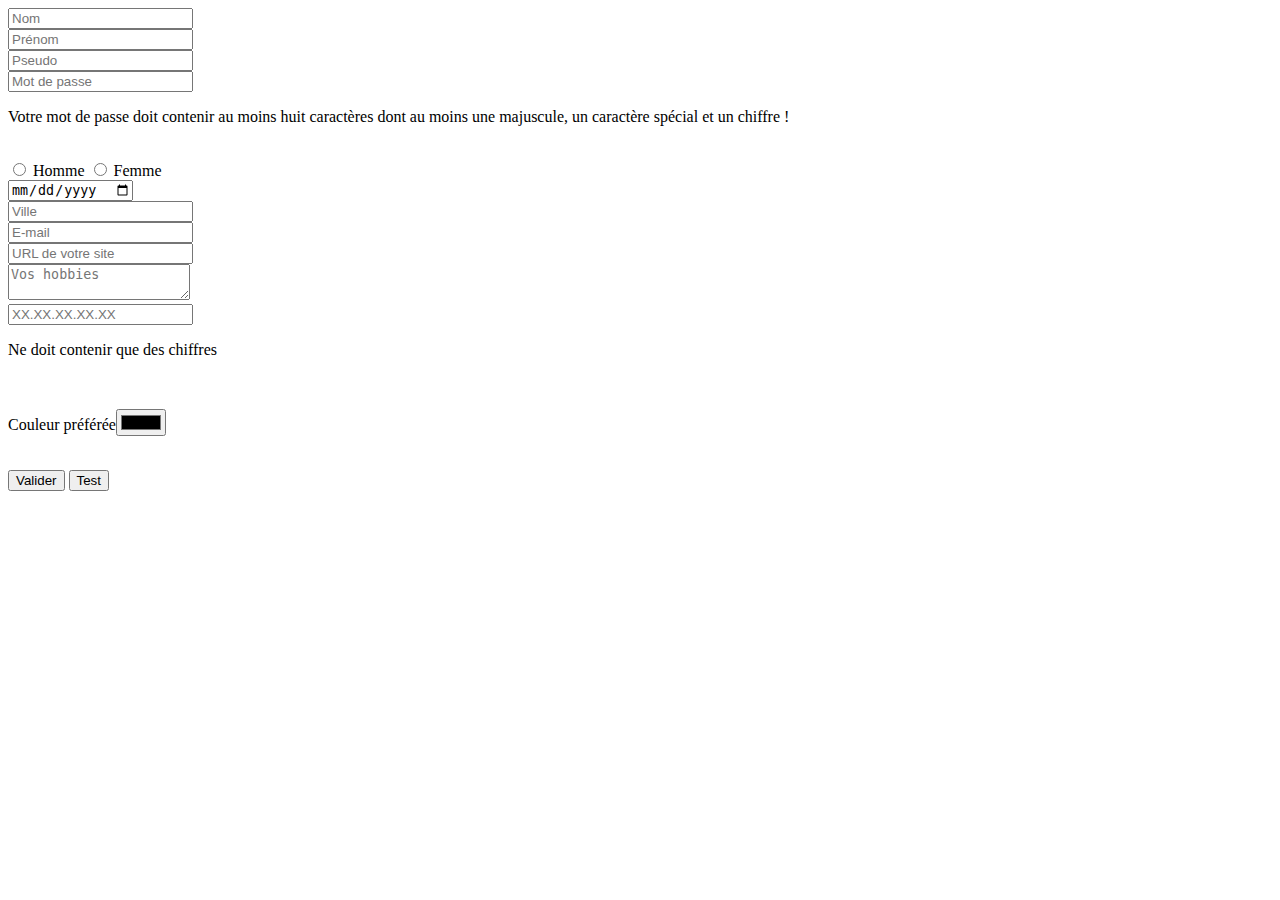
==== co.html @ d1624027 "ajout du fichier inscription" ====
<!DOCTYPE html>
<html lang="en">
<head>
	<link rel="stylesheet" href="style.css">
	<meta charset="UTF-8">
	<title></title>
</head>
<body>
	<form action="#" id="res">
		<input id="firstname" type="text" required placeholder="Nom" autocomplete="on"><br />
		<input id="lastname" type="text" required placeholder="Prénom" autocomplete="on"><br />
		<input id="pseudo" type="text" required placeholder="Pseudo" autocomplete="on"><br />
		<input type="password" id="pass" required placeholder="Mot de passe" class="disp" data="necessaire" pattern="^(?=.*[a-zA-Z])(?=.*\d)(?=.*[!@#$%^&*()_+])[A-Za-z\d][A-Za-z\d!@#$%^&*()_+]{8,}$"><p class="dis" id="necessaire">Votre mot de passe doit contenir au moins huit caractères dont au moins une majuscule, un caractère spécial et un chiffre !</p> <br />
		<input type="radio" id="homme" required name="sexe">
		<label for="homme">Homme</label>
		<input type="radio" id="femme" name="sexe">
		<label for="femme">Femme</label><br />
		<input type="date" id='date' required placeholder="AAAA/MM/DD" class='disp' data="born"><br />
		<input id="city" type="text" required placeholder="Ville" autocomplete="on"><br />
		<input id="email" type="email" required placeholder="E-mail" autocomplete="on"><br />
		<input id="site" type="text" placeholder="URL de votre site" autocomplete="on"><br /><!-- Obliger l'utlisateur a avoir un site ? -->
		<textarea id='hobbies' type="textarea" required maxlength="200" placeholder="Vos hobbies"></textarea><br />
		<input type="text" id="tel" required placeholder="XX.XX.XX.XX.XX" pattern="[0-9]+" class="disp" data="phone"><p class="dis" id="phone">Ne doit contenir que des chiffres</p><br />
		<p>Couleur préférée<input id="color" type="color" placeholder="Couleur préférée"></p><br />
		<input type="submit" value="Valider" onclick="stocker()">
		<button onclick='recuperer()'>Test</button>
	</form>
	<script
	src="https://code.jquery.com/jquery-3.3.1.min.js"
	integrity="sha256-FgpCb/KJQlLNfOu91ta32o/NMZxltwRo8QtmkMRdAu8="
	crossorigin="anonymous"></script>
	<script src="scriptco.js"></script>
</body>
</html>
<!-- Créez un formulaire d'inscription. Dans celui-ci l'utilisateur est invité à saisir : nom, prénom, login (ne doit pas déjà être utilisé), sexe (bouton radio), mot de passe (au moins huit caractères dont au moins une majuscule, un caractère spécial et un chiffre), date de naissance, ville, mail (valide), url de son site (valide), ses hobbys (max 200 caractères), son numéro de téléphone (XX.XX.XX.XX.XX) ainsi que sa couleur préférée. -->
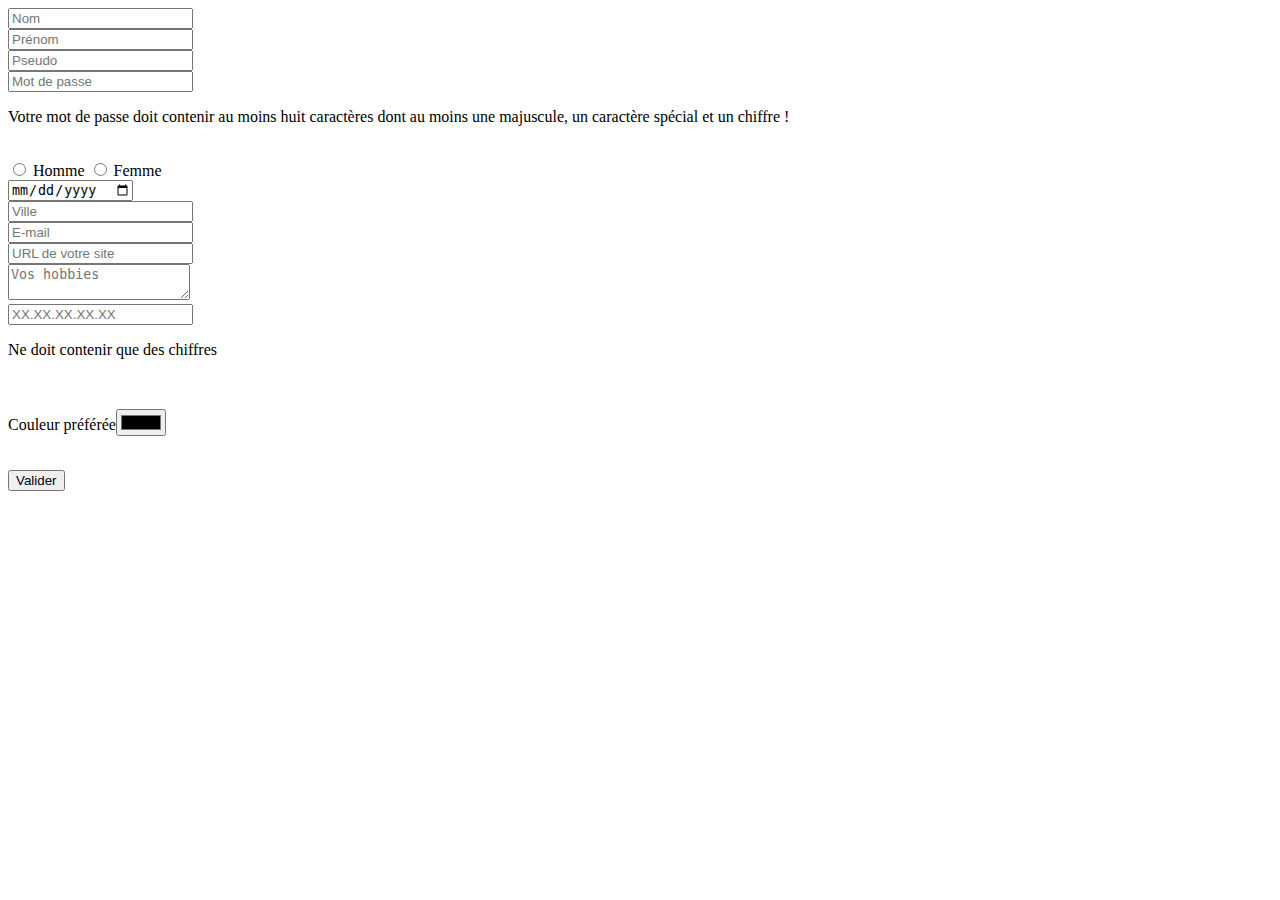
==== commit 55b7dc74: "formulaire epuré" ====
--- a/co.html
+++ b/co.html
@@ -22,13 +22,13 @@
 		<textarea id='hobbies' type="textarea" required maxlength="200" placeholder="Vos hobbies"></textarea><br />
 		<input type="text" id="tel" required placeholder="XX.XX.XX.XX.XX" pattern="[0-9]+" class="disp" data="phone"><p class="dis" id="phone">Ne doit contenir que des chiffres</p><br />
 		<p>Couleur préférée<input id="color" type="color" placeholder="Couleur préférée"></p><br />
-		<input type="submit" value="Valider" onclick="stocker()">
-		<button onclick='recuperer()'>Test</button>
+		<input type="submit" value="Valider" onclick="inscription()">
 	</form>
 	<script
 	src="https://code.jquery.com/jquery-3.3.1.min.js"
 	integrity="sha256-FgpCb/KJQlLNfOu91ta32o/NMZxltwRo8QtmkMRdAu8="
 	crossorigin="anonymous"></script>
+	<script src="script.js"></script>
 	<script src="scriptco.js"></script>
 </body>
 </html>
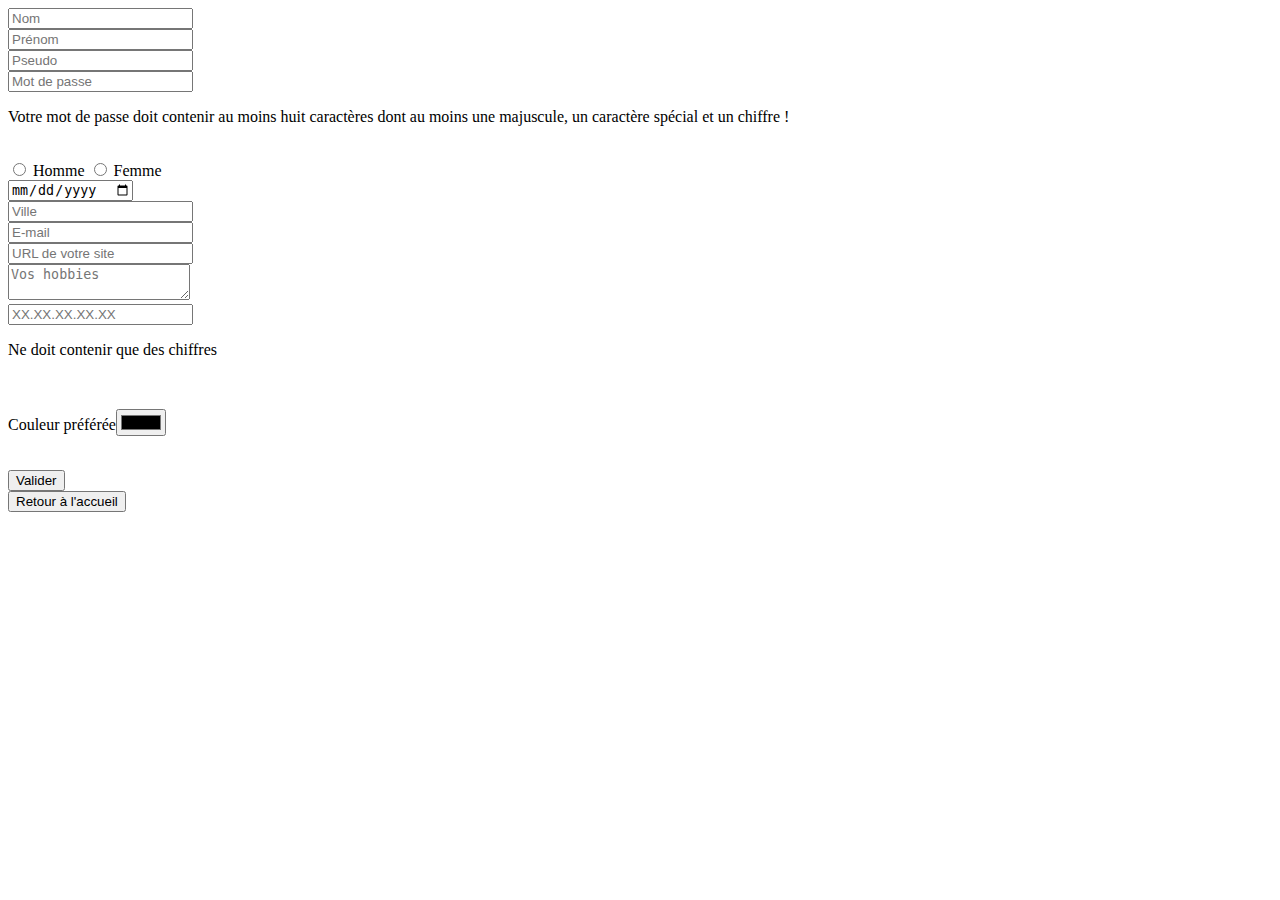
==== commit b117f96c: "." ====
--- a/co.html
+++ b/co.html
@@ -24,6 +24,7 @@
 		<p>Couleur préférée<input id="color" type="color" placeholder="Couleur préférée"></p><br />
 		<input type="submit" value="Valider" onclick="inscription()">
 	</form>
+	<a href="index.html"><button>Retour à l'accueil</button></a>
 	<script
 	src="https://code.jquery.com/jquery-3.3.1.min.js"
 	integrity="sha256-FgpCb/KJQlLNfOu91ta32o/NMZxltwRo8QtmkMRdAu8="
--- a/style.css
+++ b/style.css
@@ -0,0 +1,17 @@
+h1 {
+	text-align:center;
+	background-color: #919191FF;
+	margin-top:-10px;
+}
+#connec {
+	margin-top:-22px;
+	background-color:#939393FF;
+}
+#inscript {
+	margin-top:-22px;
+	background-color: #939393FF;
+}
+#inscript button {
+	margin-top:-5px;
+	padding-bottom: 5px
+}